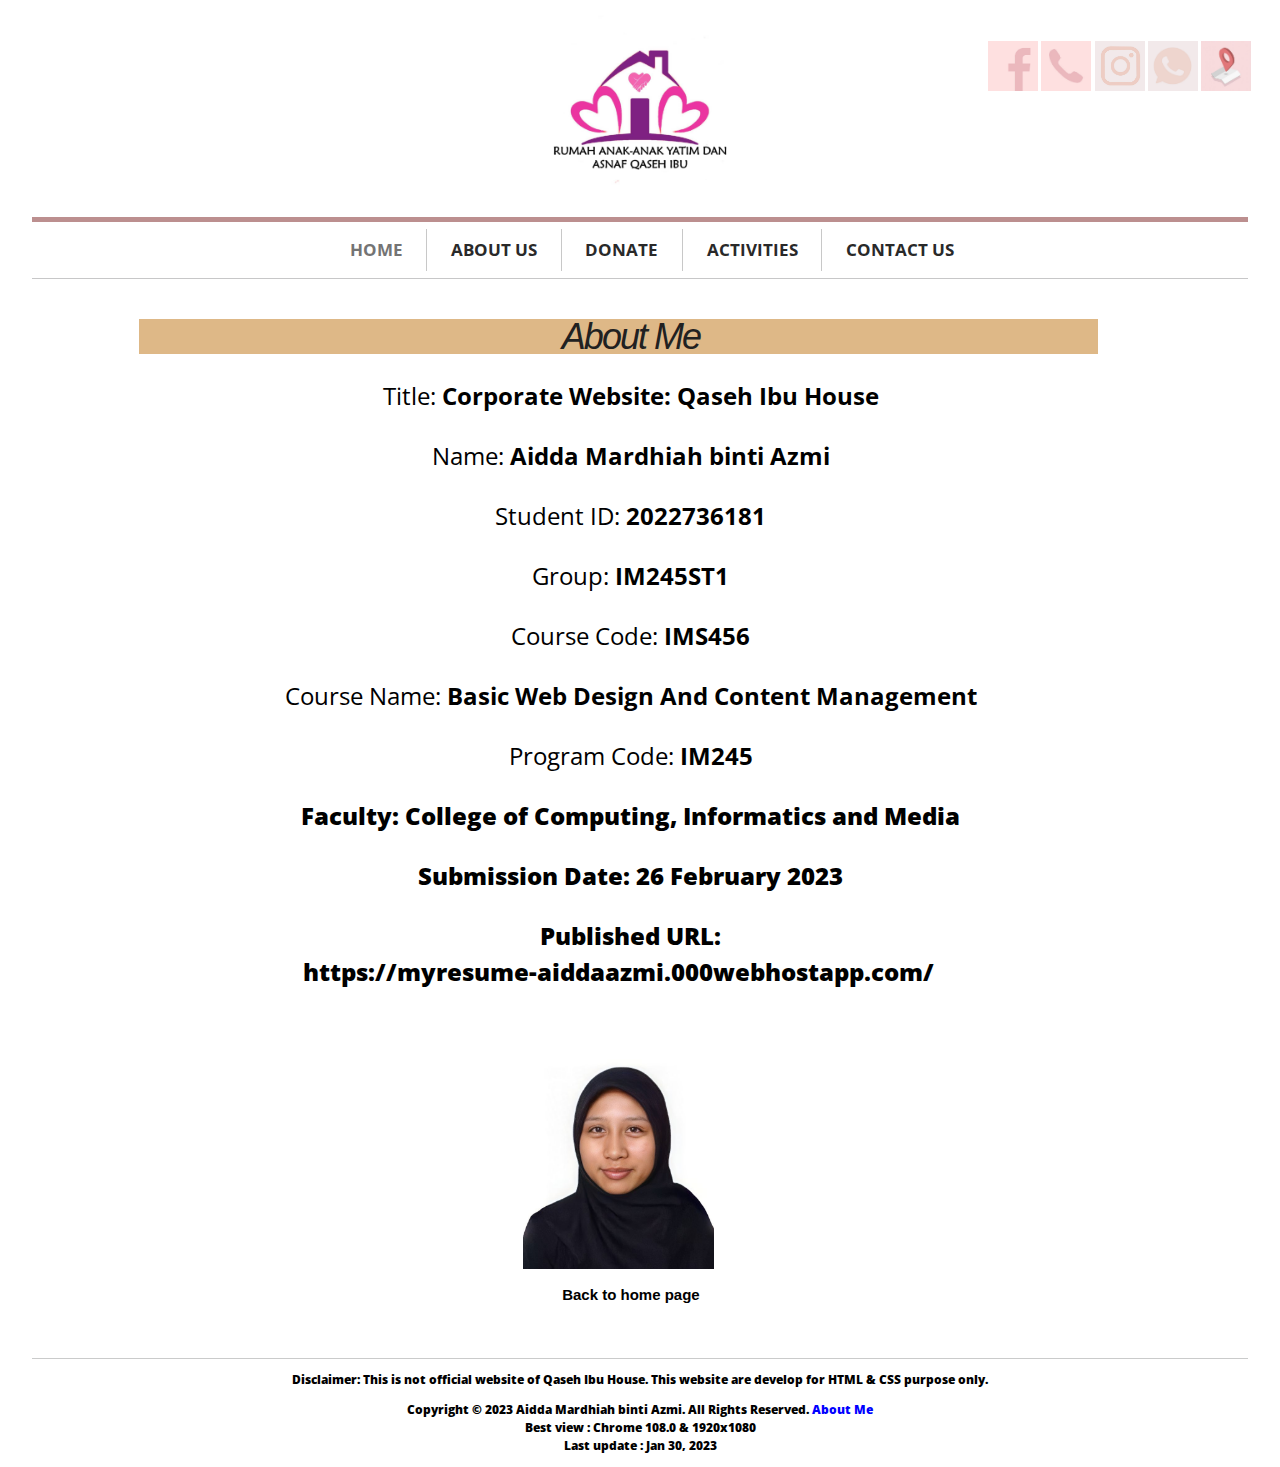
==== aboutme.html @ d0f38ceb "Add files via upload" ====
<!DOCTYPE html>
<html lang="en">
<head>
    <meta charset="utf-8" />
    <title>About Me:Aidda Mardhiah</title>

<link rel="stylesheet" href="main.css" />
<link rel="stylesheet" href="http://fonts.googleapis.com/css?family=Lato:300|Open+Sans:700" />
<link rel="stylesheet" href="https://www.w3schools.com/w3css/4/w3.css">
<style>
	main {
  float: center;
  width: 80%;
}
.mySlides {display:none;}

section {text-align: center;}
</style>
</head>

<body>

<div class="page">
	<!-- ==== START MAIN HEADER ==== -->
	<header class="main-header" role="banner">
		<p class="logo"><a href="/"><img src="image/logo.jpg"  width="200" height="200" alt="Le Journal" /></a></p>

		<ul class="social-sites">
			<li><a href="https://www.facebook.com/rumahqasehibu" target="_blank"><img src="image/facebook.jpg"  width="50" height="50" alt="Le Journal" /></a></li>
			<li><a href="" target="_blank"><img src="image/call.jpg"  width="50" height="50" alt="Le Journal" /></a></li>
			<li><a href="https://www.instagram.com/rumahanakyatimqasehibu/" target="_blank"><img src="image/instagram.jpg"  width="50" height="50" alt="Le Journal" /></a></li>
			<li><a href="http://www.wasap.my/60166729401" target="_blank"><img src="image/whatsapp.jpg"  width="50" height="50" alt="Le Journal" /></a></li>
			<li><a href="https://www.google.com/maps/place/pertubuhan+kebajikan+anak-anak+yatim+dan+asnaf+qaseh+ibu/@3.141858,101.7764179,15z/data=!4m12!1m6!3m5!1s0x31cc372de7feb9bd:0x18fe597e4a3b5365!2spertubuhan+kebajikan+anak-anak+yatim+dan+asnaf+qaseh+ibu!8m2!3d3.141858!4d101.7851726!3m4!1s0x31cc372de7feb9bd:0x18fe597e4a3b5365!8m2!3d3.141858!4d101.7851726" target="_blank"><img src="image/maps.jpg"  width="50" height="50" alt="Le Journal" /></a></li>
		</ul>

		<nav role="navigation">
			<ul class="nav-main">
				<li><a href="" class="current-page">Home</a></li>
				<li><a href="aboutus.html">About Us</a></li>
				<li><a href="donate.html">Donate</a></li>
				<li><a href="activity.html">Activities</a></li>
				<li><a href="contactus.html">Contact Us</a></li>
			</ul>
		</nav>
	</header>
	<!-- end main header -->

	<div class="container">
	<!-- ==== START MAIN ==== -->
	<main role="main" style="text-align: center;">
		<section class="post">
			<h1><em>About Me</em></h1>

	<font size="5px" color="black" face="Open Sans">

	<p>Title: <strong>Corporate Website: Qaseh Ibu House</strong></p>
	<p>Name: <strong>Aidda Mardhiah binti Azmi</strong></p>
	<p>Student ID: <strong>2022736181</strong></p>
	<p>Group: <strong>IM245ST1</strong></p>
	<p>Course Code: <strong>IMS456</strong></p>
	<p>Course Name: <strong>Basic Web Design And Content Management</strong></p>
	<p>Program Code: <strong>IM245<strong></p>
	<p>Faculty: <strong>College of Computing, Informatics and Media</strong></p>
	<p>Submission Date: <strong>26 February 2023</strong></p>
	<p>Published URL:<br>
		<a href="https://myresume-aiddaazmi.000webhostapp.com/" >https://myresume-aiddaazmi.000webhostapp.com/</a><br>
	</p>
	<img src="image/aidda.jpeg" width="20%" />

	</font>

	<p>Back to <a href="index.html#home">home page</a></p>
	
		</section>

	</main>
	<!-- end main -->


	</div>
	<!-- end container -->

	<!-- ==== START PAGE main FOOTER ==== -->
	<footer role="contentinfo" class="main-footer">
		<p class="legal">Disclaimer: This is not official website of Qaseh Ibu House.  This website are develop for HTML & CSS purpose only.</p>
		<p> Copyright © 2023 Aidda Mardhiah binti Azmi. All Rights Reserved. <a href="aboutme.html" style="color: blue;">About Me</a><br>
			Best view : Chrome 108.0 & 1920x1080 <br>
			Last update : Jan 30, 2023 <br>
		</p>	</footer>
	<!-- end page main footer -->

</div> <!-- end page --> 
<!-- ==== biggest division ==== -->

</body>
</html>
---- main.css ----
/*  
=========================
Le Journal
=========================
*/


/* normalize.css v2.1.2 | MIT License | git.io/normalize
    (truncated for example in book)
---------------------------------------------------------------- */

/* ::: HTML5 display definitions ::: */
/**
 * Correct `block` display not defined in IE 8/9.
 */
 article,
 aside,
 figcaption,
 figure,
 footer,
 main-footer,
 header,
 main-header,
 main,
 nav,
 section {
   display: block;
 }
 
 /* ::: Base ::: */
 /**
  * Prevent iOS text size adjust after orientation change, without disabling
  *    user zoom.
  */
 html {
   -ms-text-size-adjust: 100%;
   -webkit-text-size-adjust: 100%;
 }
 
 /**
  * Remove default margin.
  */
 body {
   margin: 0;
 }
 
 /* ::: Links ::: */
 /**
  * Address `outline` inconsistency between Chrome and other browsers.
  */
 a:focus {
   outline: thin dotted;
 }
 
 a:active,
 a:hover {
   outline: 0;
 }
 
 /* ::: Typography ::: */
 /**
  * Address inconsistent and variable font size in all browsers.
  */
 small {
   font-size: 80%;
 }
 
 /* ::: Embedded content ::: */
 /**
  * Remove border when inside `a` element in IE 8/9.
  */
 img {
   border: 0;
 }
 /* -- end of abridged normalize -- */
 
 
 /* WEB ICON FONT
   (the social icons that appear
   in the upper-right corner)
 ------------------------------------------ */
 @font-face {
   font-family: 'Social Icons';
   src: url("font/socialico-webfont.eot");
   src: url("font/socialico-webfont.eot?#iefix") format("embedded-opentype"), 
		 url("font/socialico-webfont.woff") format("woff"), 
		 url("font/socialico-webfont.ttf") format("truetype");
   font-weight: normal;
   font-style: normal;
 }
 
 
 /* GENERAL (APPLIED TO ELEMENTS)
 ------------------------------------------ */
 body {
   font: 100%/1.2 Georgia, "Times New Roman", serif;
 }
 
 h1 {
   color: #212121;
   font-family: 'Lato', sans-serif;
   font-size: 3.25em;
   font-weight: 300;
   letter-spacing: -2px;
   line-height: .975;
 }
 
 .about h2,
 .mod h2,
 .nav-main a {
   font-family: 'Open Sans', sans-serif;
   font-weight: 700;
   text-transform: uppercase;
 }
 
 .about h2,
 .mod h2 {
   font-size: .875em; /* 15px/16px */
 }
 
 ul,
 ol {
   list-style: none;
 }
 
 a {
   color: #1162a4;
   text-decoration: none;
 }
 
 a:hover {
   text-decoration: underline;
 }
 
 .more:after {
   content: ' Â»';
 }
 
 img {
   border: 0;
 }
 
 
 /* CONTAINERS
 ------------------------------------------ */
 .page {
   margin: 0 auto;
   width: 95%;
 }
 
 .container {
   background: url(../img/bg.png) repeat-y 629px 0;
   padding-bottom: 1.9375em;
 }
 
 main {
   float: center;
   width: 600px;
   position: relative;
   left:100px;
 }
 
 
 /* MAIN-HEADER
 ------------------------------------------ */
 .main-header {
   padding-top: 10px;
   position: relative;
 }
 
 .logo {
   font-size: 10px;
   line-height: 1;
   margin-bottom: -8px;
   margin-top: 0;
   text-align: center;
 }
 
 /* ::: Main Navigation ::: */
 .nav-main {
   border-bottom: 1px solid #c7c7c8;
   border-top: 5px solid rosybrown;
   margin-bottom: 0;
   padding: .45em 0 .5em;
   text-align: center;
 }
 
 .nav-main li {
   border-left: 1px solid #c8c8c8;
   display: inline-block;
   text-align: left;
 }
 
 .nav-main li:first-child {
   border-left: none;
 }
 
 .nav-main li:last-child a {
   padding-right: 0;
 }
 
 .nav-main a {
   color: #292929;
   display: inline-block;
   font-size: 1.125em; /* 18px/16px */
   padding: .5em 1.15em .5em 1.4em;
 }
 
 .nav-main a:hover {
   color: #029443;
   text-decoration: none;
 }
 
 .nav-main .current-page,
 .nav-main .current-page:hover {
   color: #747474;
   cursor: default;
 }
 
 /* ::: Social Sites Icons ::: */
 .social-sites {
   margin: 0;
   padding: 0;
   position: absolute;
   right: -3px;
   top: 41px;
 }
 
 .social-sites li {
   display: inline;
   margin-left: -1px;
 }
 
 .social-sites a {
   color: #019443;
   font-family: 'Social Icons', sans-serif;
   font-size: 46px;
   line-height: .8;
   vertical-align: middle;
 }
 
 .social-sites a:hover {
   color: #1162a4;
   text-decoration: none;
 }
 
 
 /* MAIN CONTENT
 ------------------------------------------ */
 .post {
  text-indent: 25px;
  padding:2px;
  margin:5px;
}


 main > .post:first-child > h1 {
   margin-top: 0.904em;
   background-color: burlywood;
 }
 
 h1 {
   margin-bottom: .4125em;
 }
 
 .post-photo {
   float: left;
   margin-bottom: 2px;
   margin-right: 22px;
   max-width: 61.667%;
 }
 
 .post-blurb p {
   color: #363636;
   font-size: 1em;
   line-height: 1.4;
 }
 
 .footer p {
   color: #3a3a3a;
   font-family: arial, helvetica, sans-serif;
   font-size: 0.688em;
 }
 
 .footer p small {
   font-size: inherit;
 }
 
 
 /* FOOTER
 ------------------------------------------ */
 .main-footer {border-top: 1px solid #cacbcb;
  clear:both;
  font-family: Open Sans; 
  text-align: center;
  font-size :12px;
}

 footer[role="contentinfo"] {
   border-top: 1px solid #cacbcb;
 }
 
 
 /* html5boilerplate.com Clearfix
 --------------------------------- */
 .clearfix:before,
 .clearfix:after {
   content: " ";
   display: table;
 }
 
 .clearfix:after {
   clear: both;
 }
 
 /*
  * For IE 6/7 only
  * Include this rule to trigger hasLayout and contain floats.
  */
 .clearfix {
   *zoom: 1;
 }
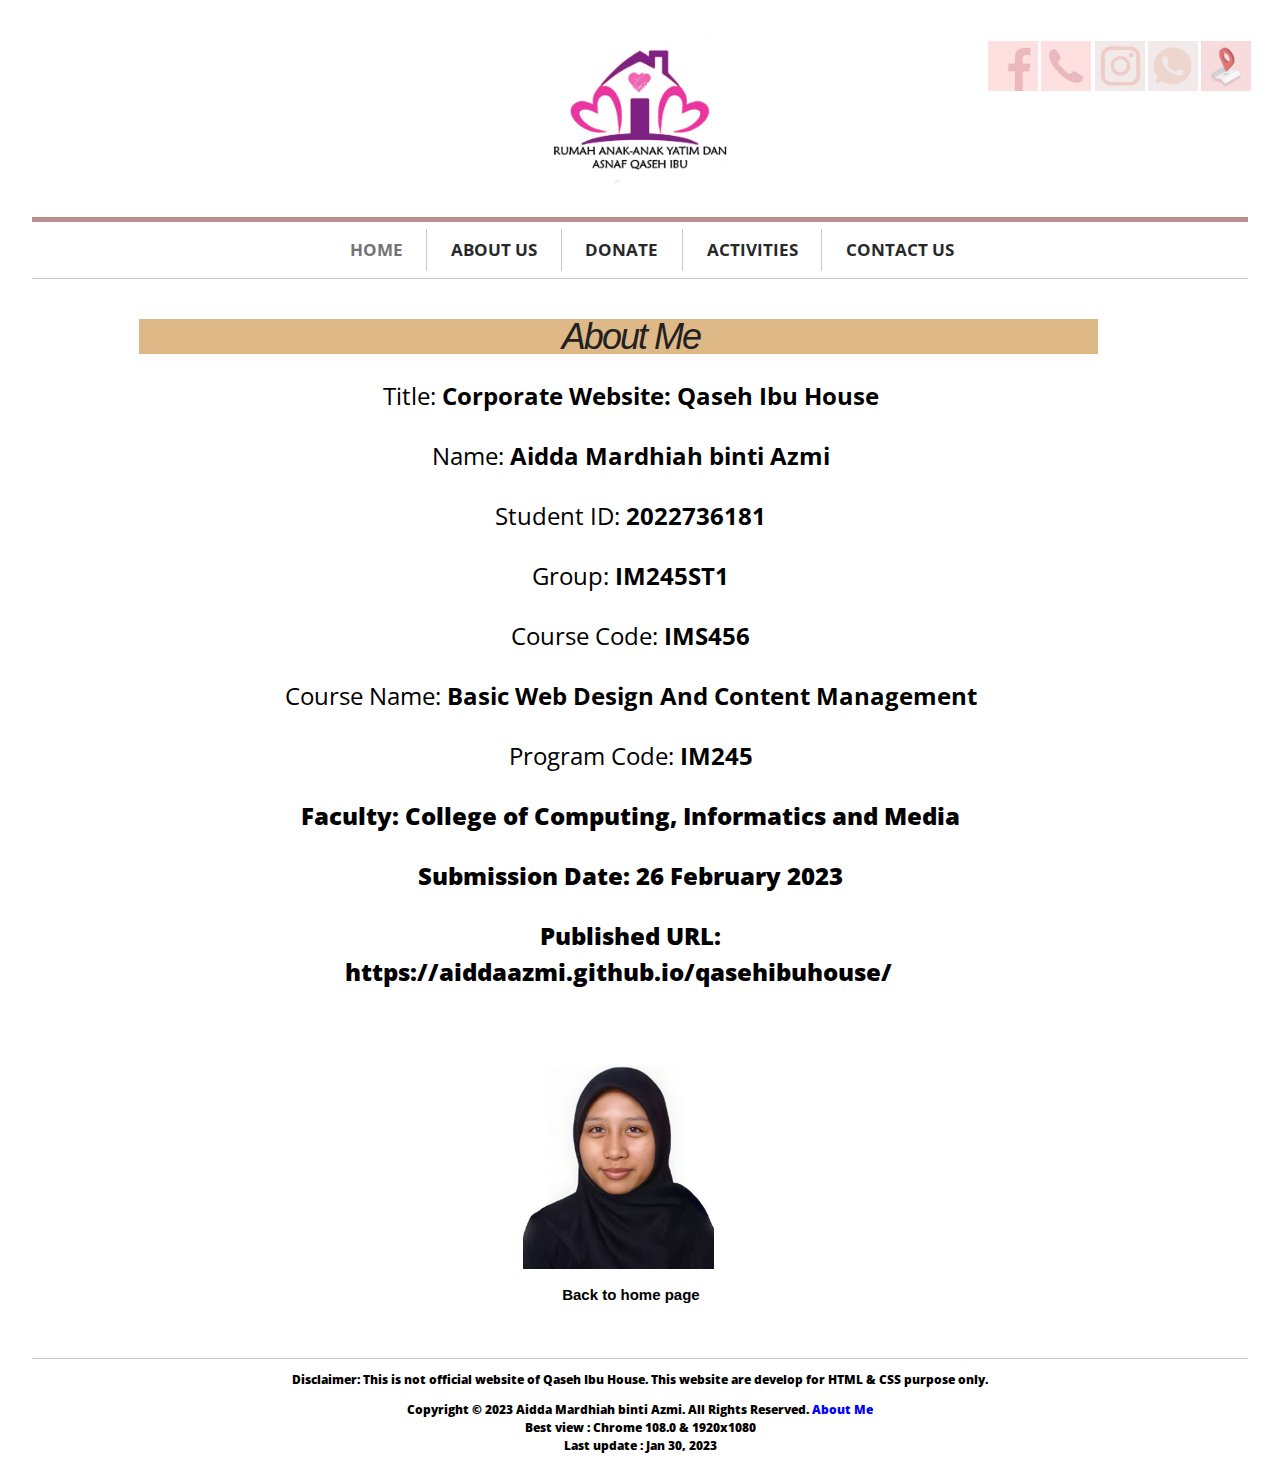
==== commit 599c9ff3: "Update aboutme.html" ====
--- a/aboutme.html
+++ b/aboutme.html
@@ -64,7 +64,7 @@
 	<p>Faculty: <strong>College of Computing, Informatics and Media</strong></p>
 	<p>Submission Date: <strong>26 February 2023</strong></p>
 	<p>Published URL:<br>
-		<a href="https://myresume-aiddaazmi.000webhostapp.com/" >https://myresume-aiddaazmi.000webhostapp.com/</a><br>
+		<a href="https://aiddaazmi.github.io/qasehibuhouse/" >https://aiddaazmi.github.io/qasehibuhouse/</a><br>
 	</p>
 	<img src="image/aidda.jpeg" width="20%" />
 
